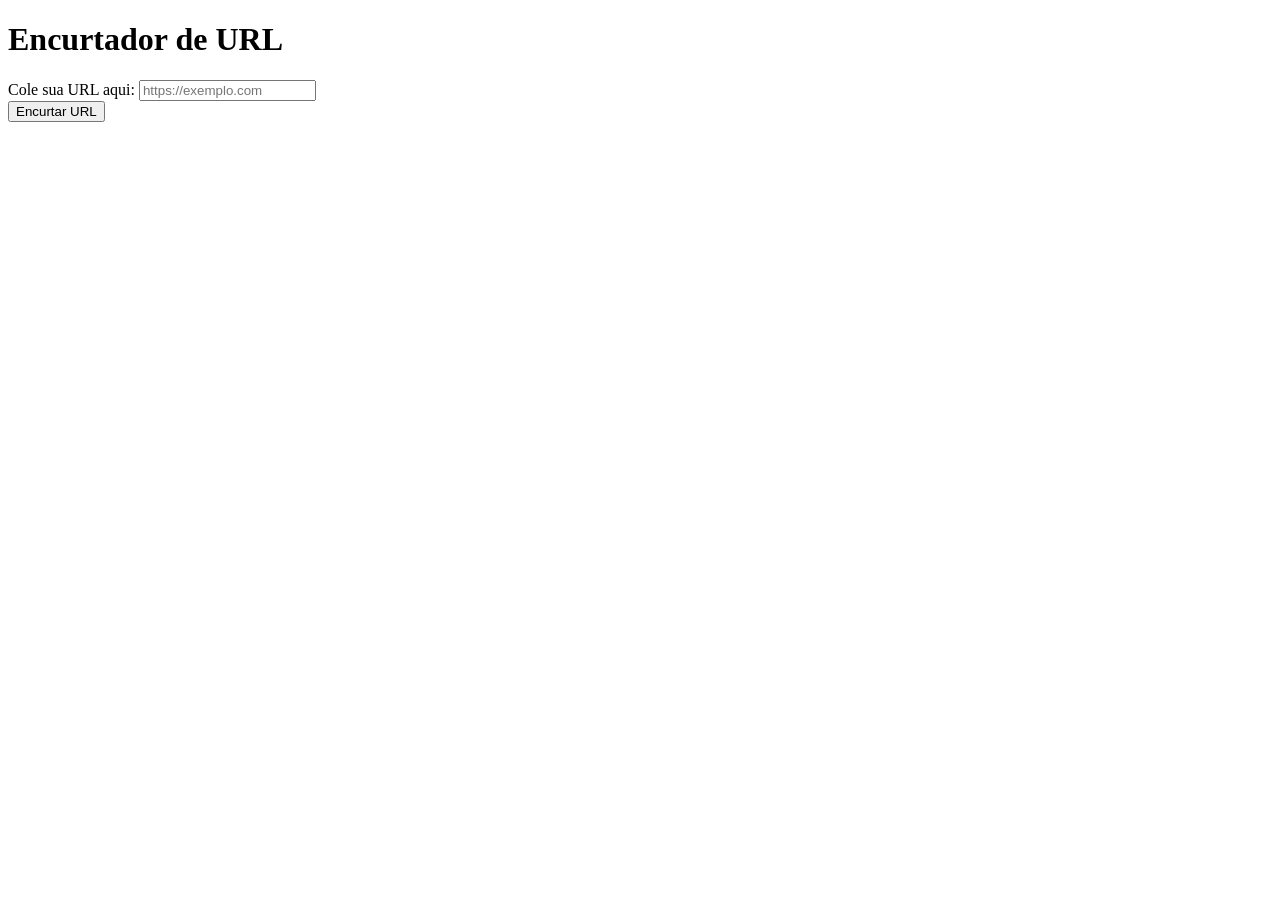
==== src/main/resources/templates/index.html @ d2363b0e "Salvar Funcionando" ====
<!DOCTYPE html>
<html lang="pt-br">
<head>
    <meta charset="UTF-8">
    <script src="../static/js/bootstrap.min.js"></script>
    <link href="../static/css/bootstrap.min.css" rel="stylesheet">
    <title>Encurtador de Url</title>
</head>
<body class="bg-dark">
<div class="container d-flex justify-content-center flex-column vh-100">
    <h1 class="text-center text-light">Encurtador de URL</h1>
    <form>
        <div class="form-group">
            <label for="url-input">Cole sua URL aqui:</label>
            <input type="url" class="form-control" id="url-input" placeholder="https://exemplo.com" required>
        </div>
        <div class="d-flex justify-content-center">
            <button type="submit" class="btn btn-primary btn-block mt-2">Encurtar URL</button>
        </div>

    </form>
</div>

</body>
</html>
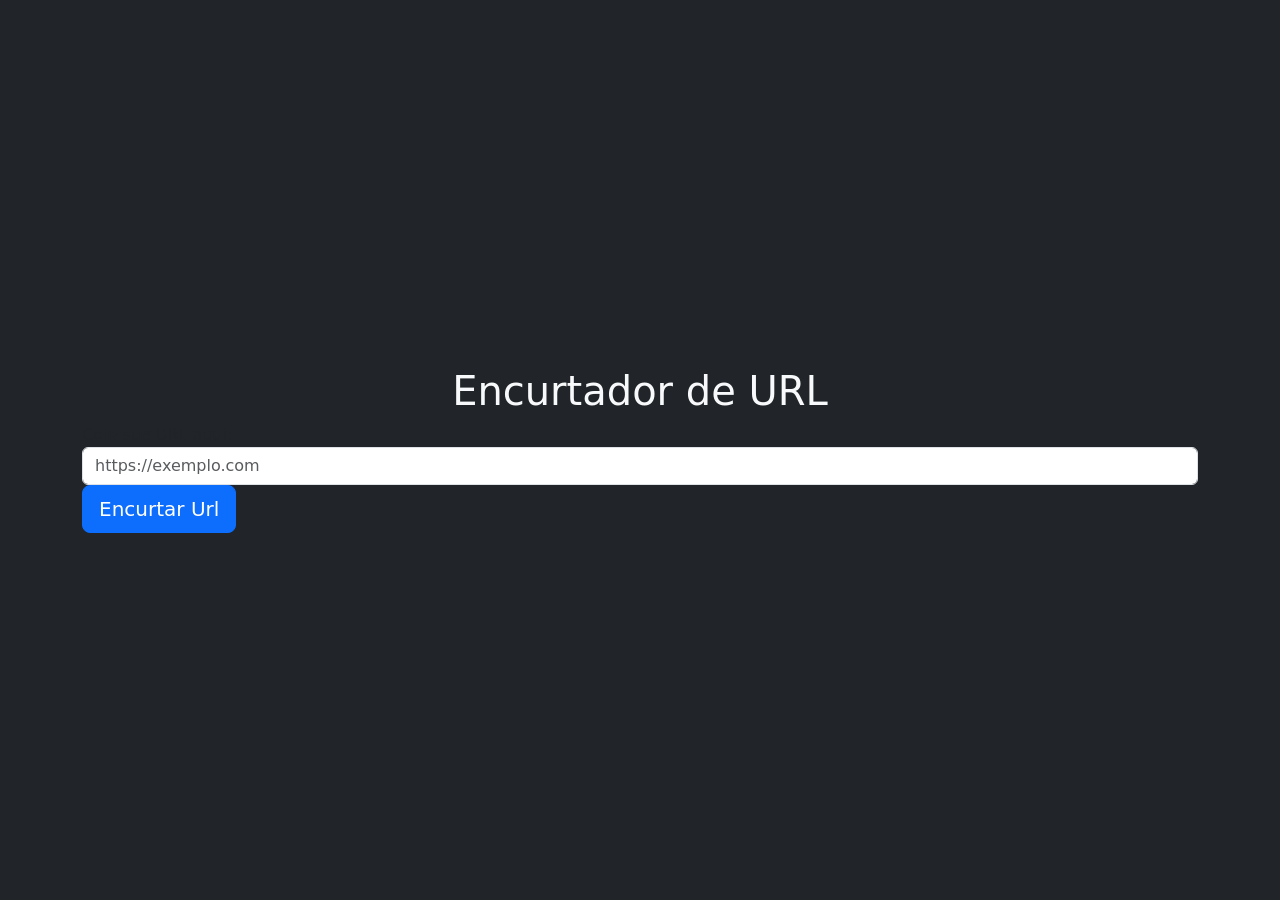
==== commit bbcfa266: "Add Bootstrap" ====
--- a/src/main/resources/templates/index.html
+++ b/src/main/resources/templates/index.html
@@ -11,15 +11,64 @@
     <h1 class="text-center text-light">Encurtador de URL</h1>
     <form>
         <div class="form-group">
-            <label for="url-input">Cole sua URL aqui:</label>
-            <input type="url" class="form-control" id="url-input" placeholder="https://exemplo.com" required>
+            <label for="entrada">Cole sua URL aqui:</label>
+            <input type="url" class="form-control" id="entrada" placeholder="https://exemplo.com" required>
         </div>
-        <div class="d-flex justify-content-center">
-            <button type="submit" class="btn btn-primary btn-block mt-2">Encurtar URL</button>
+        <button type="button" class="btn btn-primary btn-lg" onclick="salvar()" data-bs-toggle="modal" data-bs-target="#modal">
+            Encurtar Url
+        </button>
+
+        <div class="modal fade" id="modal" tabindex="-1" aria-labelledby="modalurl" aria-hidden="true">
+            <div class="modal-dialog">
+                <div class="modal-content">
+                    <div class="modal-header">
+                        <h1 class="modal-title fs-5" id="modalurl">Sua Url encurtada é:</h1>
+                        <button type="button" class="btn-close" data-bs-dismiss="modal" aria-label="Close"></button>
+                    </div>
+                    <div id="ondevaiaurl" class="modal-body">
+                        ...
+                    </div>
+                    <div class="modal-footer">
+                        <button type="button" class="btn btn-secondary" data-bs-dismiss="modal">Fechar</button>
+                        <button id="copiarurl" onclick="copiar()" type="button" class="btn btn-primary">Copiar URL</button>
+                    </div>
+                </div>
+            </div>
         </div>
+        <script>
+            function salvar() {
+                const urlObtida = document.getElementById('entrada').value
+                const data = { url: urlObtida }
+                const api = 'http://localhost:8080/api/gerar'
 
+                fetch(api, {
+                    method: 'POST',
+                    headers: { 'Content-Type': 'application/json' },
+                    body: JSON.stringify(data)
+                })
+                    .then(response => response.json())
+                    .then(data => {
+                        document.getElementById('ondevaiaurl').innerText = data
+                    })
+                    .catch(error => {
+                        alert(error)
+                        console.log(error)
+                    })
+            }
+
+            function copiar() {
+                const urlEncurtada = document.getElementById('ondevaiaurl').innerText
+                navigator.clipboard.writeText(urlEncurtada)
+                    .then(() => {
+                        alert('URL copiada para a área de transferência!')
+                    })
+                    .catch(err => {
+                        alert('Erro ao copiar a URL')
+                        console.log(err)
+                    })
+            }
+        </script>
     </form>
 </div>
-
 </body>
-</html>+</html>
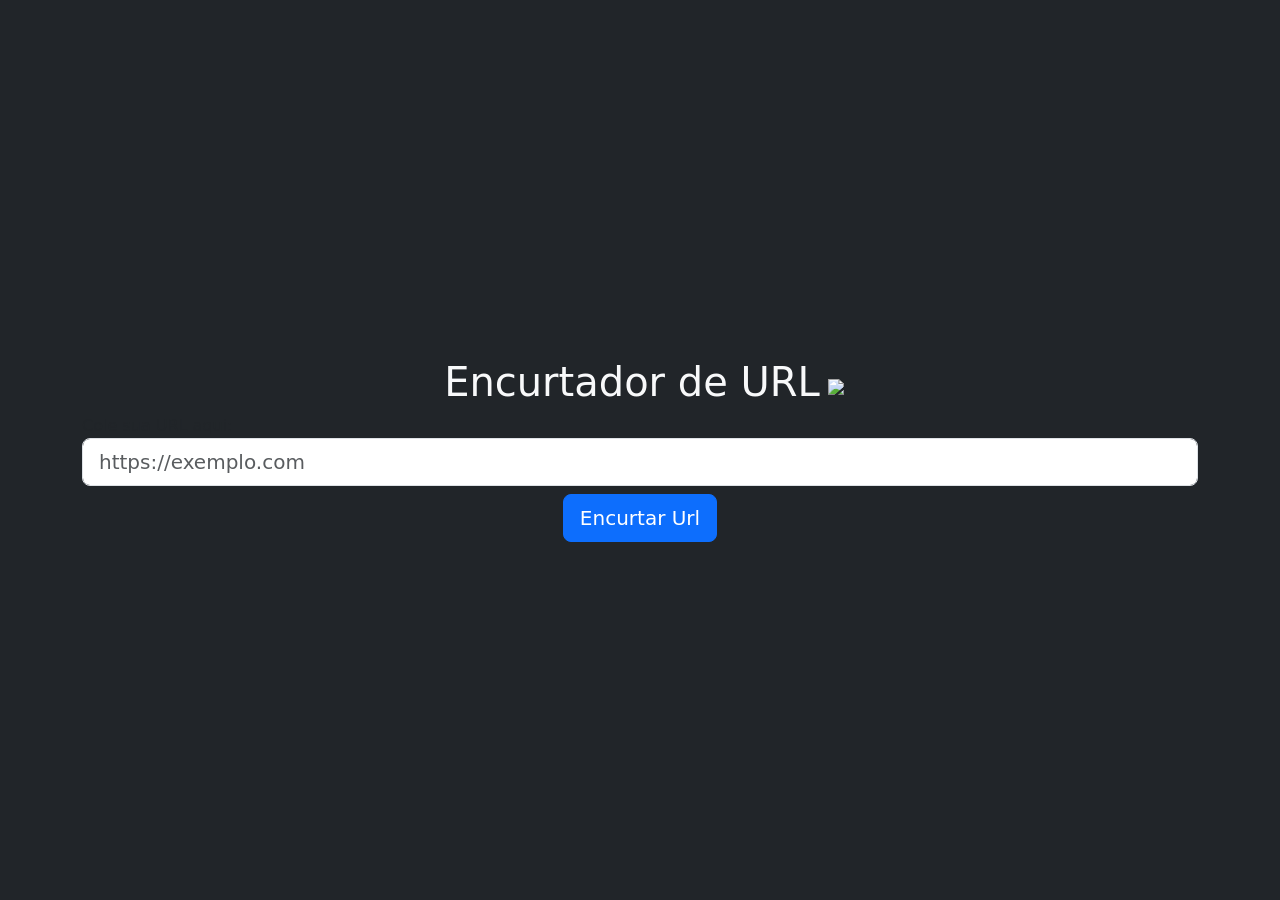
==== commit 16ba4e8d: "att" ====
--- a/src/main/resources/templates/index.html
+++ b/src/main/resources/templates/index.html
@@ -4,20 +4,28 @@
     <meta charset="UTF-8">
     <script src="../static/js/bootstrap.min.js"></script>
     <link href="../static/css/bootstrap.min.css" rel="stylesheet">
+    <link rel="icon" href="../static/img/url.png">
     <title>Encurtador de Url</title>
 </head>
 <body class="bg-dark">
 <div class="container d-flex justify-content-center flex-column vh-100">
-    <h1 class="text-center text-light">Encurtador de URL</h1>
+    <div class="d-flex align-items-center justify-content-center">
+        <h1 class="text-center text-light mx-2">
+            Encurtador de URL
+        </h1>
+        <div><img src="../static/img/url.png" width="60"></div>
+    </div>
     <form>
         <div class="form-group">
             <label for="entrada">Cole sua URL aqui:</label>
-            <input type="url" class="form-control" id="entrada" placeholder="https://exemplo.com" required>
+            <input type="url" class="form-control form-control-lg" id="entrada" placeholder="https://exemplo.com" required>
         </div>
-        <button type="button" class="btn btn-primary btn-lg" onclick="salvar()" data-bs-toggle="modal" data-bs-target="#modal">
-            Encurtar Url
-        </button>
-
+        <div class="d-flex justify-content-center mt-2">
+            <button type="button" class="btn btn-primary btn-lg" onclick="salvar()" data-bs-toggle="modal"
+                    data-bs-target="#modal">
+                Encurtar Url
+            </button>
+        </div>
         <div class="modal fade" id="modal" tabindex="-1" aria-labelledby="modalurl" aria-hidden="true">
             <div class="modal-dialog">
                 <div class="modal-content">
@@ -30,7 +38,8 @@
                     </div>
                     <div class="modal-footer">
                         <button type="button" class="btn btn-secondary" data-bs-dismiss="modal">Fechar</button>
-                        <button id="copiarurl" onclick="copiar()" type="button" class="btn btn-primary">Copiar URL</button>
+                        <button id="copiarurl" onclick="copiar()" type="button" class="btn btn-primary">Copiar URL
+                        </button>
                     </div>
                 </div>
             </div>
@@ -38,17 +47,18 @@
         <script>
             function salvar() {
                 const urlObtida = document.getElementById('entrada').value
-                const data = { url: urlObtida }
-                const api = 'http://localhost:8080/api/gerar'
+                const data = {url: urlObtida}
+                const dominioAtual = window.location.origin
+                const api = `${dominioAtual}/api/gerar`
 
                 fetch(api, {
                     method: 'POST',
-                    headers: { 'Content-Type': 'application/json' },
+                    headers: {'Content-Type': 'application/json'},
                     body: JSON.stringify(data)
                 })
                     .then(response => response.json())
                     .then(data => {
-                        document.getElementById('ondevaiaurl').innerText = data
+                        document.getElementById('ondevaiaurl').innerText = `${dominioAtual}/${data.urlEncurtada}`
                     })
                     .catch(error => {
                         alert(error)
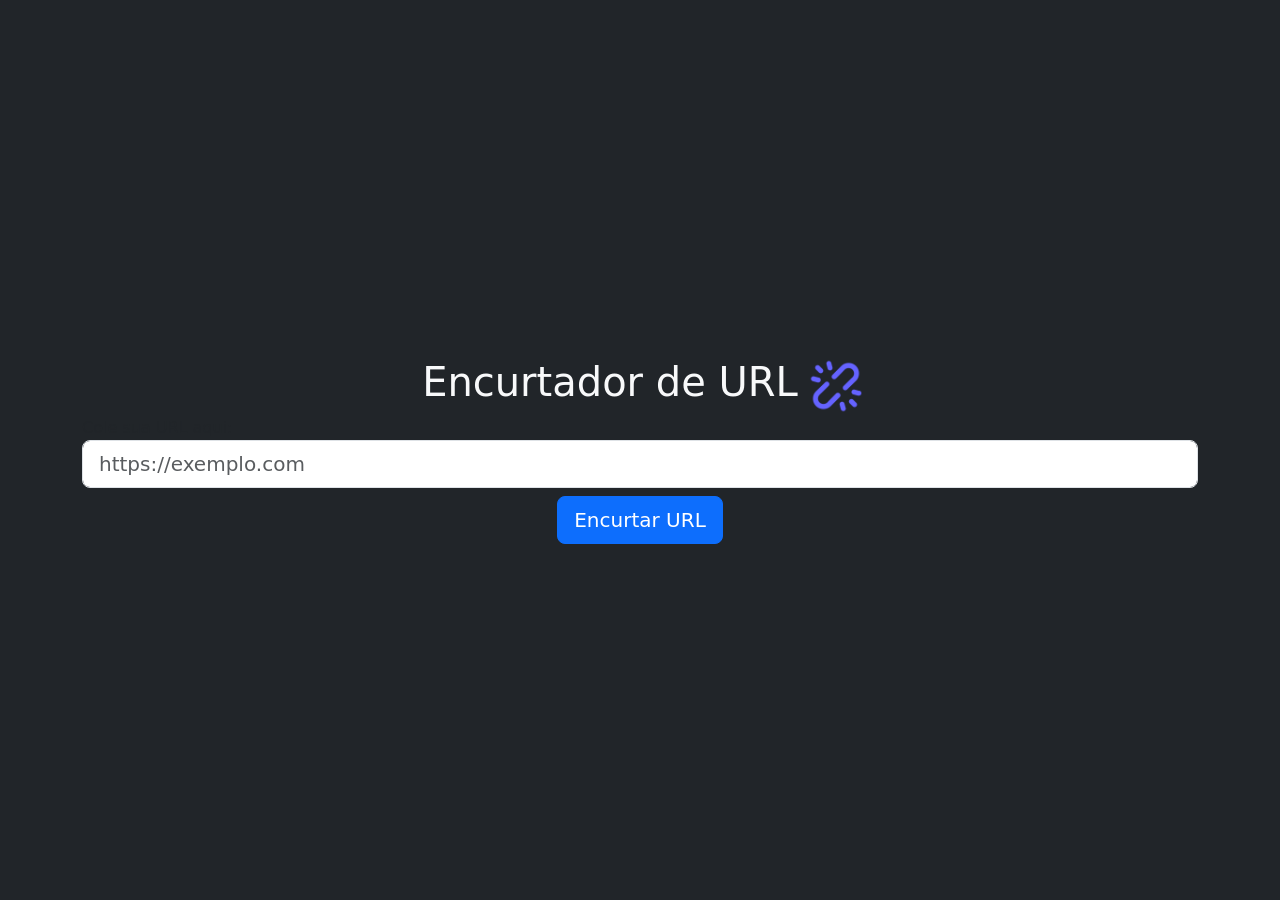
==== commit 6a640b6a: "Correção da falta de URL" ====
--- a/src/main/resources/templates/index.html
+++ b/src/main/resources/templates/index.html
@@ -2,9 +2,10 @@
 <html lang="pt-br">
 <head>
     <meta charset="UTF-8">
-    <script src="../static/js/bootstrap.min.js"></script>
-    <link href="../static/css/bootstrap.min.css" rel="stylesheet">
+    <script src="../static/js/bootstrap.js"></script>
+    <link href="../static/css/bootstrap.css" rel="stylesheet">
     <link rel="icon" href="../static/img/url.png">
+    <script src="../static/js/scripts.js"></script>
     <title>Encurtador de Url</title>
 </head>
 <body class="bg-dark">
@@ -21,9 +22,8 @@
             <input type="url" class="form-control form-control-lg" id="entrada" placeholder="https://exemplo.com" required>
         </div>
         <div class="d-flex justify-content-center mt-2">
-            <button type="button" class="btn btn-primary btn-lg" onclick="salvar()" data-bs-toggle="modal"
-                    data-bs-target="#modal">
-                Encurtar Url
+            <button type="button" class="btn btn-primary btn-lg" onclick="salvar()">
+                Encurtar URL
             </button>
         </div>
         <div class="modal fade" id="modal" tabindex="-1" aria-labelledby="modalurl" aria-hidden="true">
@@ -44,40 +44,6 @@
                 </div>
             </div>
         </div>
-        <script>
-            function salvar() {
-                const urlObtida = document.getElementById('entrada').value
-                const data = {url: urlObtida}
-                const dominioAtual = window.location.origin
-                const api = `${dominioAtual}/api/gerar`
-
-                fetch(api, {
-                    method: 'POST',
-                    headers: {'Content-Type': 'application/json'},
-                    body: JSON.stringify(data)
-                })
-                    .then(response => response.json())
-                    .then(data => {
-                        document.getElementById('ondevaiaurl').innerText = `${dominioAtual}/${data.urlEncurtada}`
-                    })
-                    .catch(error => {
-                        alert(error)
-                        console.log(error)
-                    })
-            }
-
-            function copiar() {
-                const urlEncurtada = document.getElementById('ondevaiaurl').innerText
-                navigator.clipboard.writeText(urlEncurtada)
-                    .then(() => {
-                        alert('URL copiada para a área de transferência!')
-                    })
-                    .catch(err => {
-                        alert('Erro ao copiar a URL')
-                        console.log(err)
-                    })
-            }
-        </script>
     </form>
 </div>
 </body>
